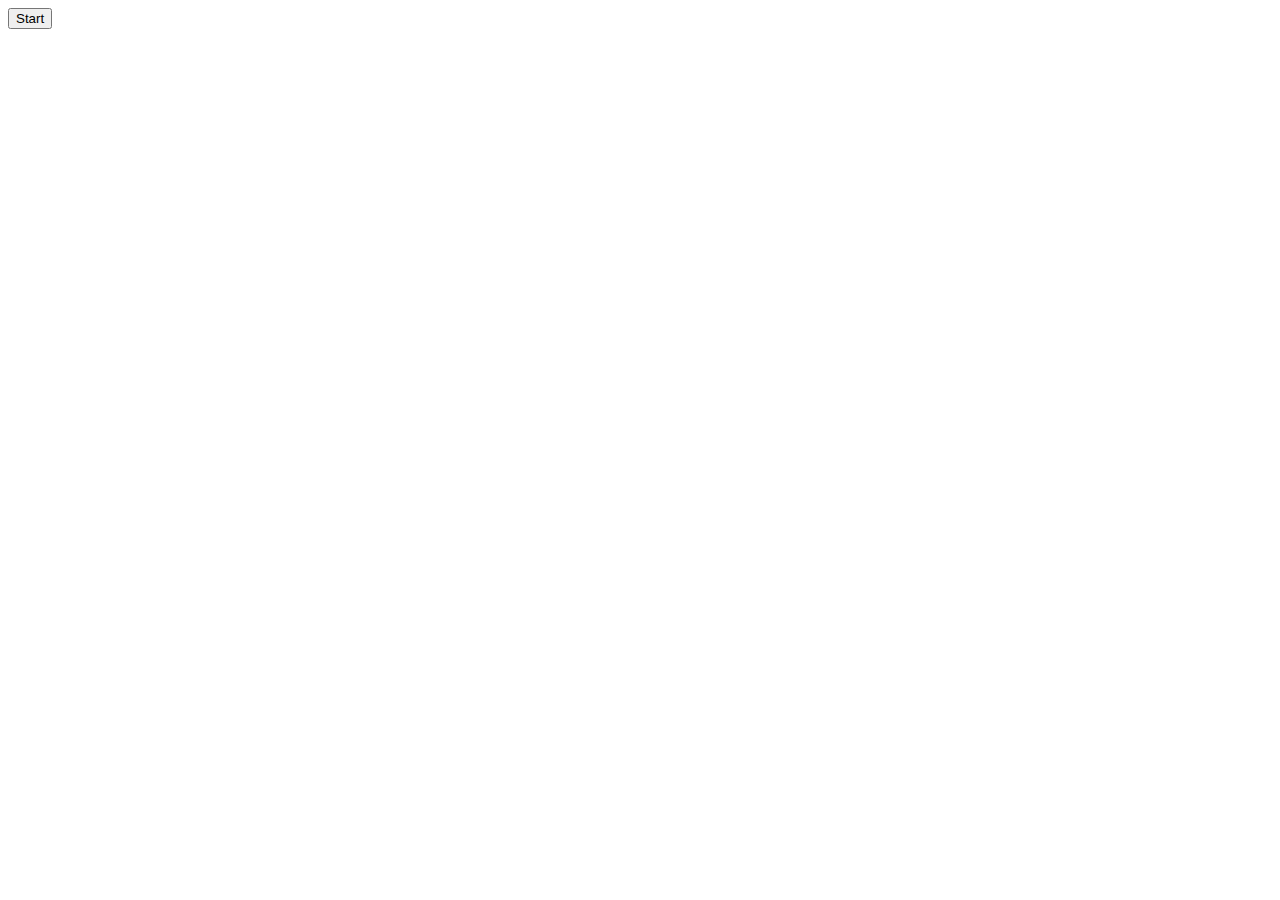
==== index.html @ 5b91c4cd "create required files" ====
<!DOCTYPE html>
<html lang="en">
<head>
    <meta charset="UTF-8">
    <meta http-equiv="X-UA-Compatible" content="IE=edge">
    <meta name="viewport" content="width=device-width, initial-scale=1.0">
    <title>Document</title>
</head>
<body>
    <button>Start</button>
</body>
</html>
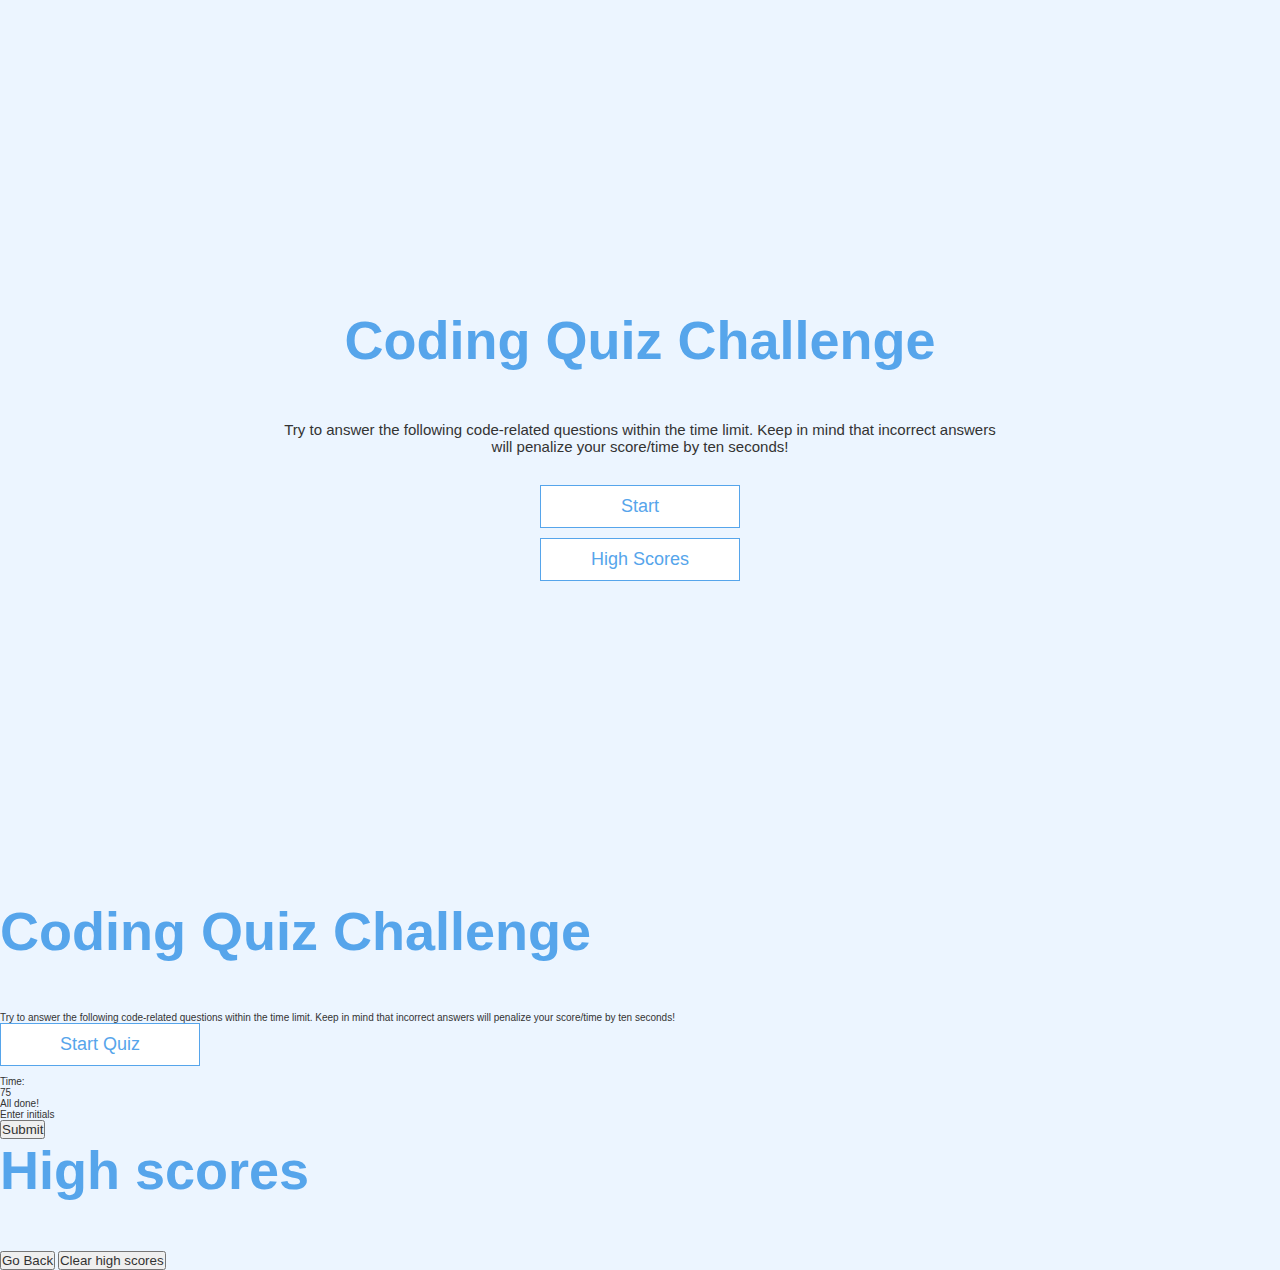
==== commit e388e567: "added questions and correct/incorrect response" ====
--- a/index.html
+++ b/index.html
@@ -4,9 +4,59 @@
     <meta charset="UTF-8">
     <meta http-equiv="X-UA-Compatible" content="IE=edge">
     <meta name="viewport" content="width=device-width, initial-scale=1.0">
-    <title>Document</title>
+    <title>Coding Quiz</title>
+    <link rel="stylesheet" href="assets/css/app.css">
+    <link rel="styleshee" href="assets/css/game.css">
+    <script src="./assets/js/script.js"></script>
 </head>
 <body>
-    <button>Start</button>
+    <div class="container">
+        <div id="home" class="flex-center flex-column">
+            <h1>Coding Quiz Challenge</h1>
+            <p class="description">Try to answer the following code-related questions within the time limit. Keep in mind that incorrect answers will penalize your score/time by ten seconds!</p>
+            <a class="btn" href="game.html">Start</a>
+            <a class="btn" href="/highscores.html">High Scores</a>
+        </div>
+    </div>
+    <!-- Start Quiz -->
+    <div class="start">
+        <h1>Coding Quiz Challenge</h1>
+        <p>Try to answer the following code-related questions within the time limit. Keep in mind that incorrect answers will penalize your score/time by ten seconds!</p>
+        <button class="btn" id="start-btn">Start Quiz</button>
+    </div>
+    </div>
+
+    <!-- Timer -->
+    <div class="timer">
+            <div class="time-left-text">Time:</div>
+            <div class="timer-sec">75</div>
+        </div>
+
+    <!-- quiz begins -->
+        <div class="que-text">
+            <!-- insert questions from javascript -->
+        </div>
+        <div class="option-list">
+            <!-- insert options from javascript -->
+        </div>
+
+    <!-- quiz ends, enter high score -->
+        <div class="enter-high-score">
+            <div class="complete-text">All done!</div>
+            <div class="score-text">
+    <!-- Insert score result from Javascript -->
+            </div>
+            <p>Enter initials</p>
+            <form></form>
+            <button class="submit">Submit</button>
+        </div>
+
+    <!-- see high scores -->
+        <div class="high-score">
+            <h1>High scores</h1>
+            <form></form>
+            <button class="go-back">Go Back</button>
+            <button class="clear-high-scores">Clear high scores</button>
+        </div>
 </body>
 </html>--- a/assets/css/app.css
+++ b/assets/css/app.css
@@ -0,0 +1,116 @@
+:root {
+    background-color: #ecf5ff;
+    font-size: 62.5%;
+  }
+  
+  * {
+    box-sizing: border-box;
+    font-family: Arial, Helvetica, sans-serif;
+    margin: 0;
+    padding: 0;
+    color: #333;
+  }
+  
+  h1,
+  h2,
+  h3,
+  h4 {
+    margin-bottom: 1rem;
+  }
+  
+  h1 {
+    font-size: 5.4rem;
+    color: #56a5eb;
+    margin-bottom: 5rem;
+  }
+  
+  h1 > span {
+    font-size: 2.4rem;
+    font-weight: 500;
+  }
+  
+  h2 {
+    font-size: 4.2rem;
+    margin-bottom: 4rem;
+    font-weight: 700;
+  }
+  
+  h3 {
+    font-size: 2.8rem;
+    font-weight: 500;
+  }
+  
+  /* UTILITIES */
+  
+  .container {
+    width: 100vw;
+    height: 100vh;
+    display: flex;
+    justify-content: center;
+    align-items: center;
+    max-width: 80rem;
+    margin: 0 auto;
+    padding: 2rem;
+  }
+  
+  .container > * {
+    width: 100%;
+  }
+  
+  .flex-column {
+    display: flex;
+    flex-direction: column;
+  }
+  
+  .flex-center {
+    justify-content: center;
+    align-items: center;
+  }
+  
+  .justify-center {
+    justify-content: center;
+  }
+  
+  .text-center {
+    text-align: center;
+  }
+  
+  .hidden {
+    display: none;
+  }
+  
+  /* BUTTONS */
+  .btn {
+    font-size: 1.8rem;
+    padding: 1rem 0;
+    width: 20rem;
+    text-align: center;
+    border: 0.1rem solid #56a5eb;
+    margin-bottom: 1rem;
+    text-decoration: none;
+    color: #56a5eb;
+    background-color: white;
+  }
+
+  .description {
+      font-size: 15px;
+      text-align: center;
+      margin-bottom: 30px;
+      margin-right: 20px;
+      margin-left:20px;
+
+  }
+  
+  .btn:hover {
+    cursor: pointer;
+    box-shadow: 0 0.4rem 1.4rem 0 rgba(86, 185, 235, 0.5);
+    transform: translateY(-0.1rem);
+    transition: transform 150ms;
+  }
+  
+  .btn[disabled]:hover {
+    cursor: not-allowed;
+    box-shadow: none;
+    transform: none;
+  }
+  --- a/assets/css/game.css
+++ b/assets/css/game.css
@@ -0,0 +1,29 @@
+.choice-container {
+    display: flex;
+    margin-bottom: 0.5rem;
+    width: 100%;
+    font-size: 1.8rem;
+    border: 0.1rem solid rgb(86, 165, 235, 0.25);
+    background-color: white;
+  }
+  
+  .choice-container:hover {
+    cursor: pointer;
+    box-shadow: 0 0.4rem 1.4rem 0 rgba(86, 185, 235, 0.5);
+    transform: translateY(-0.1rem);
+    transition: transform 150ms;
+  }
+  
+  .choice-prefix {
+    padding: 1.5rem 2.5rem;
+    background-color: #56a5eb;
+    color: white;
+  }
+  
+  .choice-text {
+    padding: 1.5rem;
+  }
+  
+  .correct-style
+  font-size: 50px;
+}
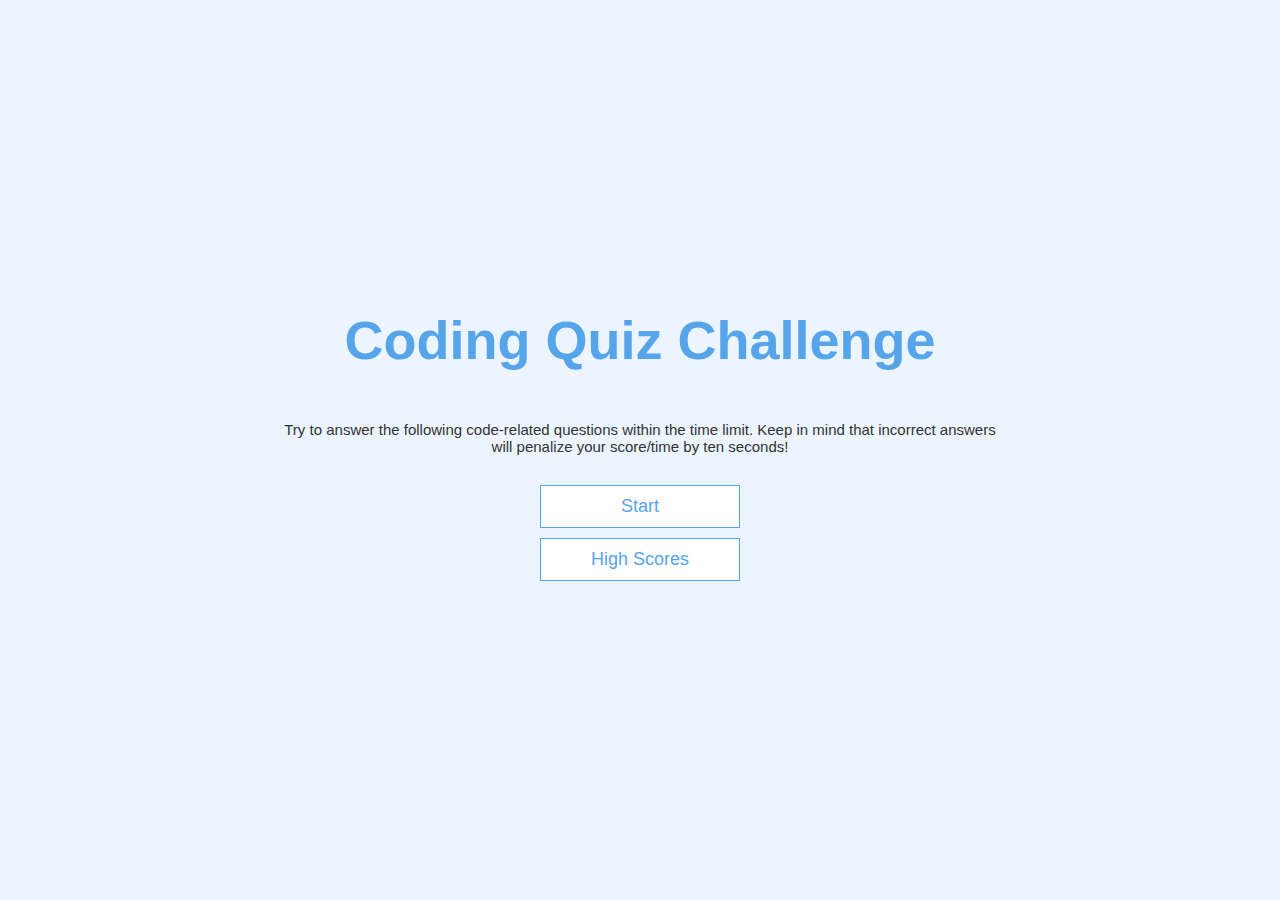
==== commit 63c4529a: "created game logic" ====
--- a/index.html
+++ b/index.html
@@ -15,48 +15,8 @@
             <h1>Coding Quiz Challenge</h1>
             <p class="description">Try to answer the following code-related questions within the time limit. Keep in mind that incorrect answers will penalize your score/time by ten seconds!</p>
             <a class="btn" href="game.html">Start</a>
-            <a class="btn" href="/highscores.html">High Scores</a>
+            <a class="btn" href="highscores.html">High Scores</a>
         </div>
     </div>
-    <!-- Start Quiz -->
-    <div class="start">
-        <h1>Coding Quiz Challenge</h1>
-        <p>Try to answer the following code-related questions within the time limit. Keep in mind that incorrect answers will penalize your score/time by ten seconds!</p>
-        <button class="btn" id="start-btn">Start Quiz</button>
-    </div>
-    </div>
-
-    <!-- Timer -->
-    <div class="timer">
-            <div class="time-left-text">Time:</div>
-            <div class="timer-sec">75</div>
-        </div>
-
-    <!-- quiz begins -->
-        <div class="que-text">
-            <!-- insert questions from javascript -->
-        </div>
-        <div class="option-list">
-            <!-- insert options from javascript -->
-        </div>
-
-    <!-- quiz ends, enter high score -->
-        <div class="enter-high-score">
-            <div class="complete-text">All done!</div>
-            <div class="score-text">
-    <!-- Insert score result from Javascript -->
-            </div>
-            <p>Enter initials</p>
-            <form></form>
-            <button class="submit">Submit</button>
-        </div>
-
-    <!-- see high scores -->
-        <div class="high-score">
-            <h1>High scores</h1>
-            <form></form>
-            <button class="go-back">Go Back</button>
-            <button class="clear-high-scores">Clear high scores</button>
-        </div>
 </body>
 </html>--- a/assets/css/app.css
+++ b/assets/css/app.css
@@ -41,7 +41,8 @@
   }
   
   /* UTILITIES */
-  
+
+
   .container {
     width: 100vw;
     height: 100vh;
@@ -52,6 +53,8 @@
     margin: 0 auto;
     padding: 2rem;
   }
+
+  
   
   .container > * {
     width: 100%;
@@ -113,4 +116,52 @@
     box-shadow: none;
     transform: none;
   }
+
+  /*FORMS*/
+
+  form {
+      width: 100%;
+      display:flex;
+      flex-direction: column;
+      align-items: center;
+  }
+
+  input {
+      margin-bottom: 1rem;
+      width: 20rem;
+      padding: 1.5rem;
+      font-size: 1.8rem;
+      border: none;
+      box-shadow: 0 0.1rem 1/4rem 0rgba(86, 185, 235, 0.5);
+  }
+
+  input::placeholder {
+      color: #aaa;
+  }
+
+    .timer {
+      display: flex;
+      flex-direction: row;
+      justify-content: flex-end;
+      align-items: right;
+      font-size: 2rem;
+      padding: 2rem;
+
+  }
+
+  /* HUD */
+
+  .hud {
+    display: flex;
+    justify-content: space-between;
+  }
+  
+  .hud-prefix {
+    text-align: center;
+    font-size: 2rem;
+  }
+  
+  .hud-main-text {
+    text-align: center;
+  }
   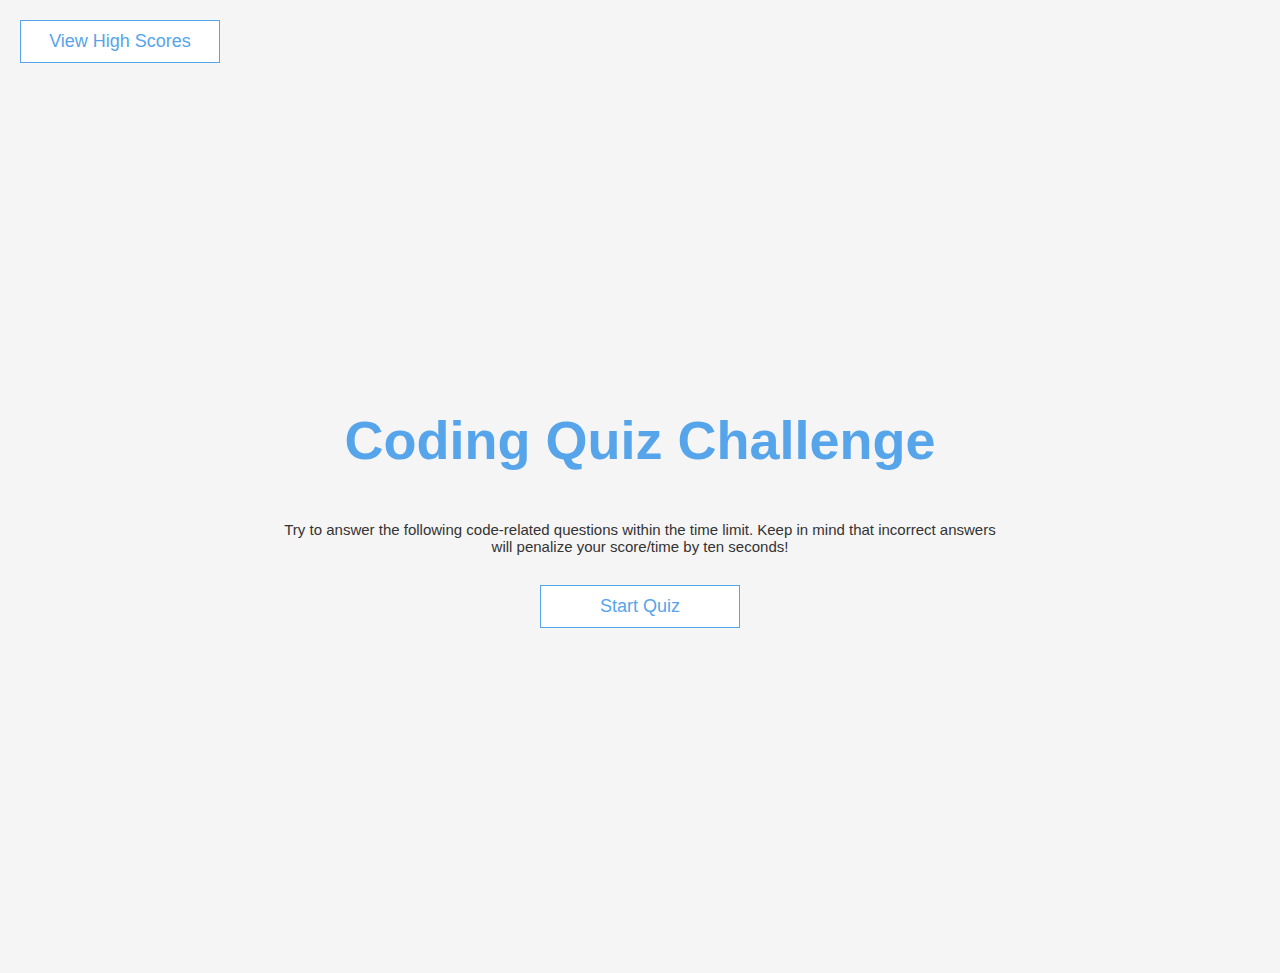
==== commit 202b7c09: "fixed local storage after timeout. Final css touches" ====
--- a/index.html
+++ b/index.html
@@ -10,12 +10,12 @@
     <script src="./assets/js/script.js"></script>
 </head>
 <body>
+    <a class="btn highscore"  href="highscores.html">View High Scores</a>
     <div class="container">
         <div id="home" class="flex-center flex-column">
             <h1>Coding Quiz Challenge</h1>
             <p class="description">Try to answer the following code-related questions within the time limit. Keep in mind that incorrect answers will penalize your score/time by ten seconds!</p>
-            <a class="btn" href="game.html">Start</a>
-            <a class="btn" href="highscores.html">High Scores</a>
+            <a class="btn" href="game.html">Start Quiz</a>
         </div>
     </div>
 </body>
--- a/assets/css/app.css
+++ b/assets/css/app.css
@@ -1,11 +1,11 @@
 :root {
-    background-color: #ecf5ff;
+    background-color: #f5f5f5;
     font-size: 62.5%;
   }
   
   * {
     box-sizing: border-box;
-    font-family: Arial, Helvetica, sans-serif;
+    font-family: 'Trebuchet MS', 'Lucida Sans Unicode', 'Lucida Grande', 'Lucida Sans', Arial, sans-serif;
     margin: 0;
     padding: 0;
     color: #333;
@@ -54,8 +54,6 @@
     padding: 2rem;
   }
 
-  
-  
   .container > * {
     width: 100%;
   }
@@ -93,6 +91,14 @@
     text-decoration: none;
     color: #56a5eb;
     background-color: white;
+  }
+
+  .highscore {
+    display:flex;
+    flex-direction: row;
+    justify-content: center;
+    margin-left: 2rem;
+    margin-top: 2rem;
   }
 
   .description {
@@ -139,15 +145,17 @@
       color: #aaa;
   }
 
-    .timer {
-      display: flex;
-      flex-direction: row;
-      justify-content: flex-end;
-      align-items: right;
-      font-size: 2rem;
-      padding: 2rem;
+  .game-flex {
+    display:flex;
+    flex-direction: row;
+    justify-content: space-between;
+  }
 
-  }
+  .timer {
+    display:flex;
+    font-size: 2rem;
+    padding: 2rem;  
+  }  
 
   /* HUD */
 
--- a/assets/css/game.css
+++ b/assets/css/game.css
@@ -22,8 +22,9 @@
   
   .choice-text {
     padding: 1.5rem;
+    width: 100%;
   }
   
   .correct-style
   font-size: 50px;
-}
+}